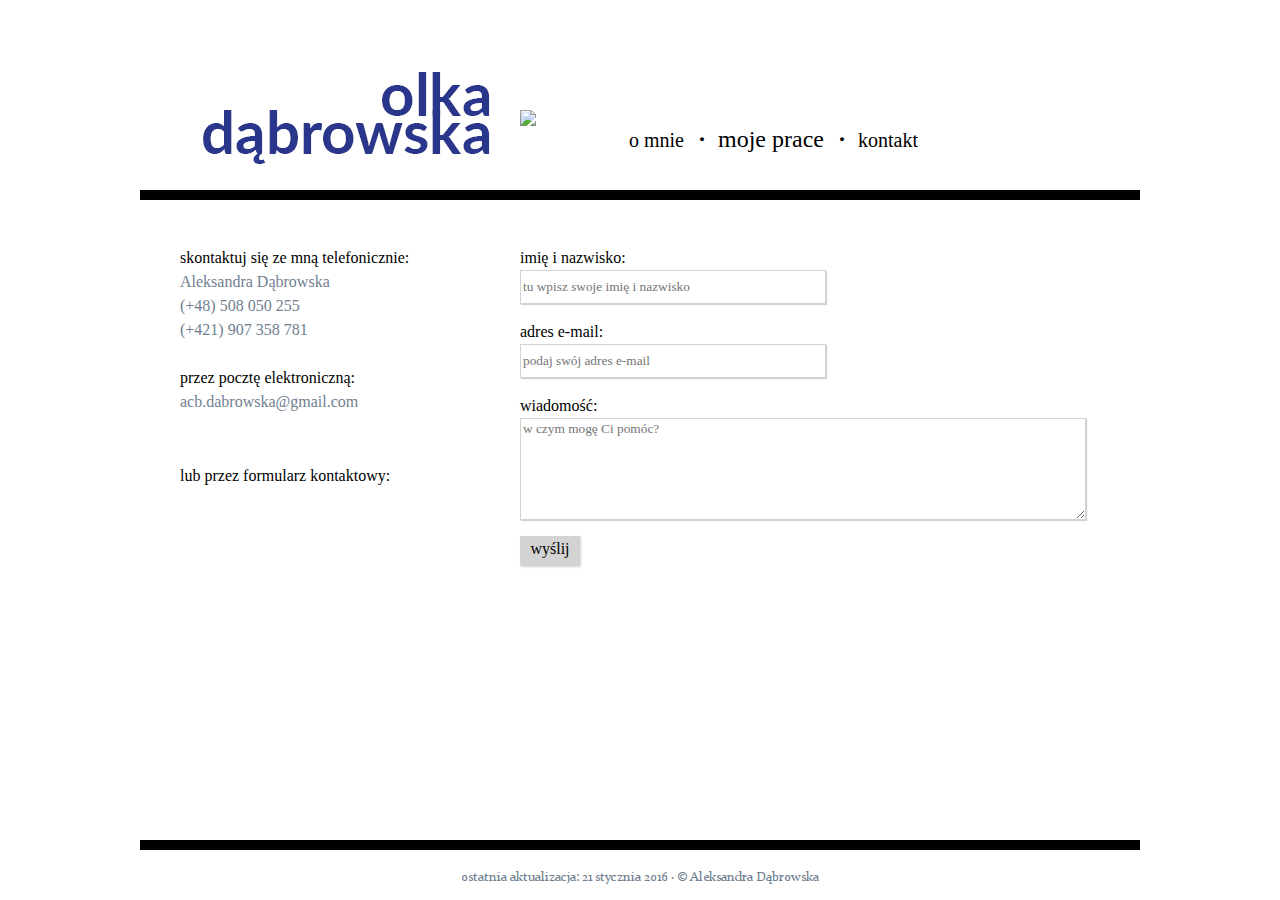
==== kontakt.html @ 58511c38 "First commit" ====
<!doctype html>
<html lang="pl-PL">
    <head>
        <meta charset="utf-8">
        <meta name="description" content="strona utworzona podczas przygotowania do kursu programowania front-end w Coders Lab.">
        <title>portfolio - Aleksandra Dąbrowska</title>
		<link rel="stylesheet" href="main.css" />
    </head>
    
    <body>
		<div id="top">
			<div id="logo">
				<a href="index.html">
					<img src="dabrowska_logo_blue.png" alt="olka dąbrowska" title="olka dąbrowska"/>
				</a>
			</div>
			<div id="hedera"><img src="u2767_60pt_blue.png"/></div>
			<div class="navi">
				<ul>
					<li>
						<a href="o_mnie.html"><small>o mnie</small></a>
					</li>
					<li><strong>&middot;</strong></li>
					<li>
						<a href="moje_prace.html">moje prace</a>
					</li>
					<li><strong>&middot;</strong></li>
					<li>
						<a href="kontakt.html"><small>kontakt</small></a>
					</li>
				</ul>
			</div>
			<div class="kreska"></div>
		</div>
		
		<div class="glowny">
			<div id="tekst-lewy">
				<p>
				skontaktuj się ze mną telefonicznie: <br><span>Aleksandra Dąbrowska <br>&#40;+48&#41; 508 050 255<br>&#40;+421&#41; 907 358 781</span> <br><br>przez pocztę elektroniczną: <br><span>acb.dabrowska@gmail.com</span>
				</p>
				<br>
				<p>lub przez formularz kontaktowy:</p>
			</div>
			<div id="tekst-prawy">
				
				<form action="mailto:acb.dabrowska@gmail.com" method="post">
					<p>
						<label> imię i nazwisko:
							<input type="text" name="imie" placeholder="tu wpisz swoje imię i nazwisko">
						</label>
					</p>
					<p>
						<label>adres e-mail:
							<input type="text" name="e-mail" placeholder="podaj swój adres e-mail">
						</label>
					</p>
					<p>
						<label>wiadomość:
							<textarea cols="80" rows="6" placeholder="w czym mogę Ci pomóc?"></textarea>
						</label>
					</p>
					<p>
						<input id="guzik" type="submit" value="wyślij">
					</p>
				</form>
			</div>
		</div>
		<div id="stopa">
			<div class="kreska-2"></div>
			<div id="aktualizacja"><p>ostatnia aktualizacja: 21 stycznia 2016 · &copy; Aleksandra Dąbrowska </p></div>
		</div>
    </body>
</html>
---- main.css ----
@font-face {
    font-family: Lato;
    src: url(lato-medium.ttf);
}

@font-face {
	font-family: Constantia;
	src: url(constan.ttf);
}


body {
	background-color: white;
	width: 1000px;
	margin: auto;
	padding: 0;
}


/* NAGLOWEK */

#top {
	height: 210px;
	width: inherit;
	background-color: white;
	z-index: 1;
	position: fixed;
	top: -10px;
}

#logo {
	height: 100px;
	width: 320px;
	display: inline-block;
	background-color: white;
	float: left;
	margin-left: 60px;
	margin-top: 78px;
}

#hedera {
	height: 48px;
	width: 65px;
	margin-top: 120px;
	float: left;
}

.navi {
	height: 60px;
	width: 420px;
	background-color: white;
	display: inline-block;
	float: inherit;
	margin-top: 120px;
	margin-right: 60px;
}

.navi ul {
	display: inline-block; 
}

.navi li {
	font-family: Lato;
	font-size: 1.5em;
	color: black;
	display: inline;
	text-align: center;
	margin: 4px;
}

.navi a {
	text-decoration: none;
	color: black;
}

.navi a:hover {
	color: #003399;
}


/* CZESC GLOWNA */

.kreska {
	width: auto;
	height: 10px;
	background-color: black;
	position: relative;
	top: 20px;
}

.glowny {
	min-height: 600px; 
	width: auto;
	background-color: white;
	position: relative;
	margin-top: 200px;
}

.glowny a {
	font-family: Lato;
	font-size: 1em;
	color: slategray;
	text-decoration: none;
	line-height: 1.5em;
}

.glowny a:hover {
	color: #003399;
}

/*.glowny a:visited {
	color: lightgray
} */

h3 {
	font-family: Lato;
	font-size: 1em;
	color: black;
}

.glowny p {
	font-family: Lato;
	font-size: 1em;
	color: black;
	text-align: left;
	line-height: 1.5em;
}

#tekst-lewy {
	height: 300px;
	width: 300px; 
	margin-top: 30px;
	margin-left: 40px;
	position: relative;
	float: left;
	background-color: white;
}

span {
	color: slategray;
}

#tekst-prawy {
	height: 300px;
	width: 600px; 
	top: 30px;
	margin-right: 20px;
	float: right;
	background-color: white;
	position: relative;
}

#tekst-prawy ul {
	margin: 0;
	padding: 0;
	font-family: Lato;
	line-height: 1.5em;
	list-style-type: none;
}

.a-blok {
	padding-left: 10px;
	text-align: right;
}

.kreska-2 {
	width: auto;
	height: 10px;
	background-color: black;
	position: relative;
	margin-bottom: 60px;
}


/* STOPKA */

#stopa {
	height: 70px; 
	width: inherit;
	background-color: white;
	position: fixed;
	bottom: -10px;
}

#aktualizacja {
	height: 20px;
	width: auto;
	position: relative;
	bottom: 40px;
}

#aktualizacja p {
	font-family: Constantia;
	font-size: 0.8em;
	font-variant-numeric: oldstyle-nums;
	text-align: center;
	color: slategray;
	margin-top: 10px;
	position: relative;
}


/* FORMULARZ KONTAKTOWY */

#guzik {
	width: 60px;
	height: 30px;
	padding-bottom: 5px;
	text-align: center;
	background-color: lightgray;
	color: black;
	font-size: 1em;
	font-family: Lato;
	box-shadow: 1px 1px 2px lightgray;
}

input {
	font-family: Lato;
	display: block;
	width: 300px;
	height: 30px;
	border: 1px solid lightgray;
	box-shadow: 1px 1px 1px lightgray;
}

textarea {
	font-family: Lato;
	display: block;
	border: 1px solid lightgray;
	box-shadow: 1px 1px 1px lightgray;
	max-width: 560px;
	max-height: 240px;
}

label {
	display: block;
}
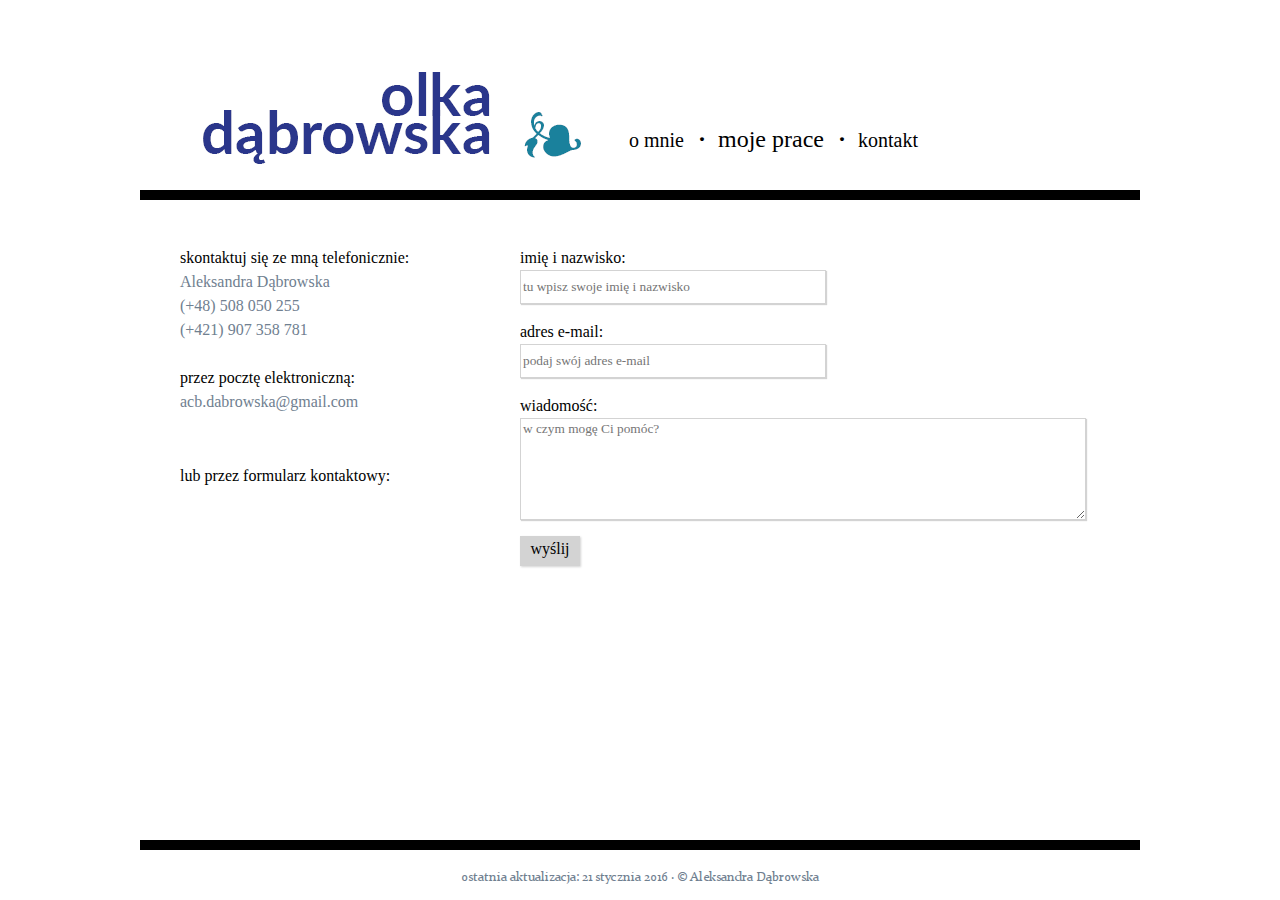
==== commit 8a6b54bf: "nowy porzadek w plikach" ====
--- a/kontakt.html
+++ b/kontakt.html
@@ -11,10 +11,10 @@
 		<div id="top">
 			<div id="logo">
 				<a href="index.html">
-					<img src="dabrowska_logo_blue.png" alt="olka dąbrowska" title="olka dąbrowska"/>
+					<img src="images/dabrowska_logo_blue.png" alt="olka dąbrowska" title="olka dąbrowska"/>
 				</a>
 			</div>
-			<div id="hedera"><img src="u2767_60pt_blue.png"/></div>
+			<div id="hedera"><img src="images/u2767_60pt_blue.png"/></div>
 			<div class="navi">
 				<ul>
 					<li>
--- a/main.css
+++ b/main.css
@@ -1,11 +1,11 @@
 @font-face {
     font-family: Lato;
-    src: url(lato-medium.ttf);
+    src: url(fonts/lato-medium.ttf);
 }
 
 @font-face {
 	font-family: Constantia;
-	src: url(constan.ttf);
+	src: url(fonts/constan.ttf);
 }
 
 
